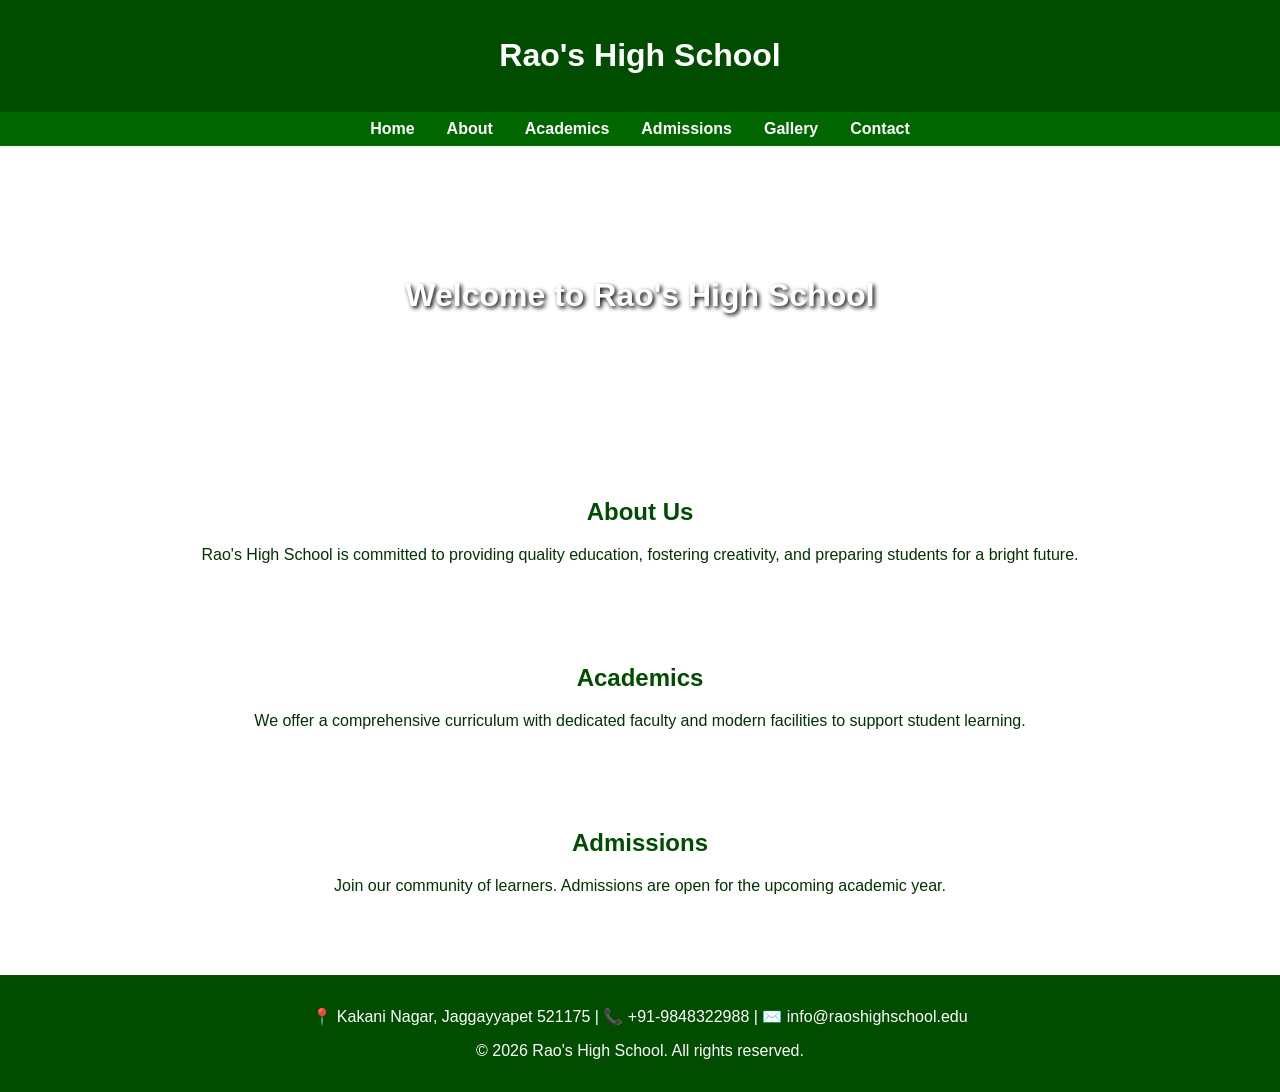
==== index.html @ b5da7a16 "Add index.html" ====
<!DOCTYPE html>
<html lang="en">
<head>
  <meta charset="UTF-8">
  <meta name="viewport" content="width=device-width, initial-scale=1.0">
  <title>Rao's High School</title>
  <style>
  body {
    font-family: 'Roboto', sans-serif;
    margin: 0;
    padding: 0;
    background: white; /* Main background */
    color: #003300;    /* Dark green text */
  }
  header {
    background: #004d00; /* Dark green header */
    color: white;
    padding: 1rem;
    text-align: center;
  }
  nav {
    background: #006600; /* Slightly lighter dark green */
    display: flex;
    justify-content: center;
    padding: 0.5rem;
  }
  nav a {
    color: white;
    text-decoration: none;
    margin: 0 1rem;
    font-weight: bold;
  }
  nav a:hover {
    text-decoration: underline;
  }
  .hero {
    background: url('school-banner.jpg') no-repeat center center/cover;
    height: 300px;
    display: flex;
    align-items: center;
    justify-content: center;
    color: white;
    font-size: 2rem;
    font-weight: bold;
    text-shadow: 2px 2px 4px #000;
  }
  .section {
    padding: 2rem;
    text-align: center;
  }
  .section h2 {
    color: #004d00; /* Dark green headings */
  }
  footer {
    background: #004d00; /* Dark green footer */
    color: white;
    text-align: center;
    padding: 1rem;
    margin-top: 2rem;
  }
</style>
</head>
<body>
  <header>
    <h1>Rao's High School</h1>
    <p>   </p>
  </header>

  <nav>
    <a href="#">Home</a>
    <a href="#">About</a>
    <a href="#">Academics</a>
    <a href="#">Admissions</a>
    <a href="#">Gallery</a>
    <a href="#">Contact</a>
  </nav>

  <div class="hero">
    Welcome to Rao's High School
  </div>

  <div class="section">
    <h2>About Us</h2>
    <p>Rao's High School is committed to providing quality education, fostering creativity, and preparing students for a bright future.</p>
  </div>

  <div class="section">
    <h2>Academics</h2>
    <p>We offer a comprehensive curriculum with dedicated faculty and modern facilities to support student learning.</p>
  </div>

  <div class="section">
    <h2>Admissions</h2>
    <p>Join our community of learners. Admissions are open for the upcoming academic year.</p>
  </div>

  <footer>
  <p>📍 Kakani Nagar, Jaggayyapet 521175 | 📞 +91-9848322988  | ✉️ info@raoshighschool.edu</p>
  <p>&copy; 2026 Rao's High School. All rights reserved.</p>
</footer>
</body>
</html>
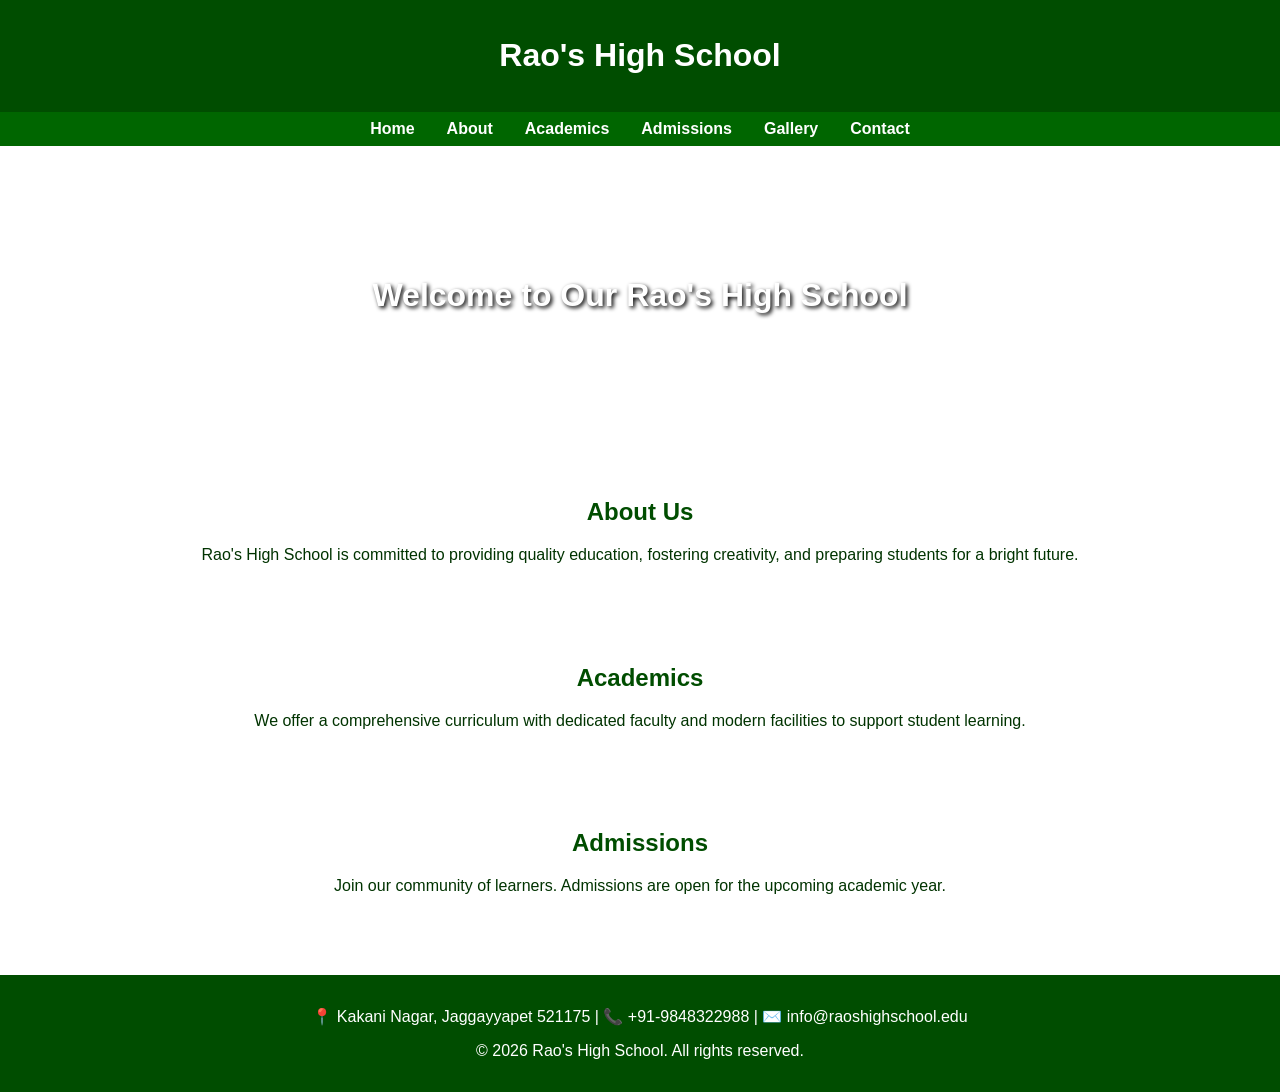
==== commit 6455d695: "Update welcome message in index.html just adding Our" ====
--- a/index.html
+++ b/index.html
@@ -76,7 +76,7 @@
   </nav>
 
   <div class="hero">
-    Welcome to Rao's High School
+    Welcome to Our Rao's High School
   </div>
 
   <div class="section">
@@ -99,4 +99,4 @@
   <p>&copy; 2026 Rao's High School. All rights reserved.</p>
 </footer>
 </body>
-</html>+</html>
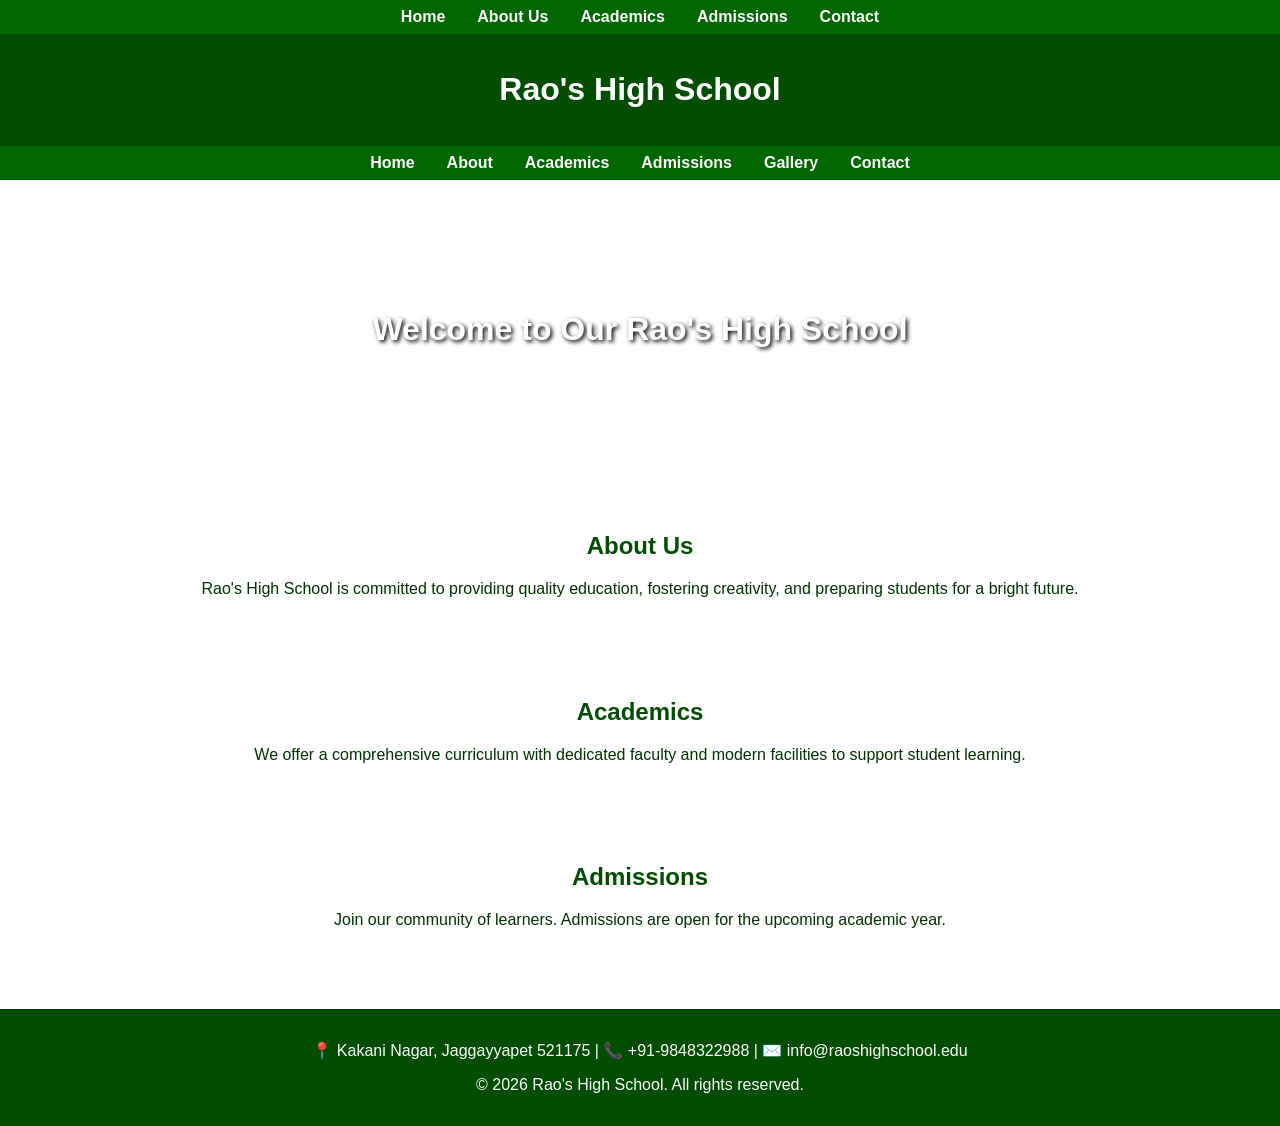
==== commit c1db4a0c: "Add navigation links (hyperlinks)" ====
--- a/index.html
+++ b/index.html
@@ -60,7 +60,13 @@
   }
 </style>
 </head>
-<body>
+<body><nav>
+  <a href="index.html">Home</a>
+  <a href="about.html">About Us</a>
+  <a href="academics.html">Academics</a>
+  <a href="admissions.html">Admissions</a>
+  <a href="contact.html">Contact</a>
+</nav>
   <header>
     <h1>Rao's High School</h1>
     <p>   </p>
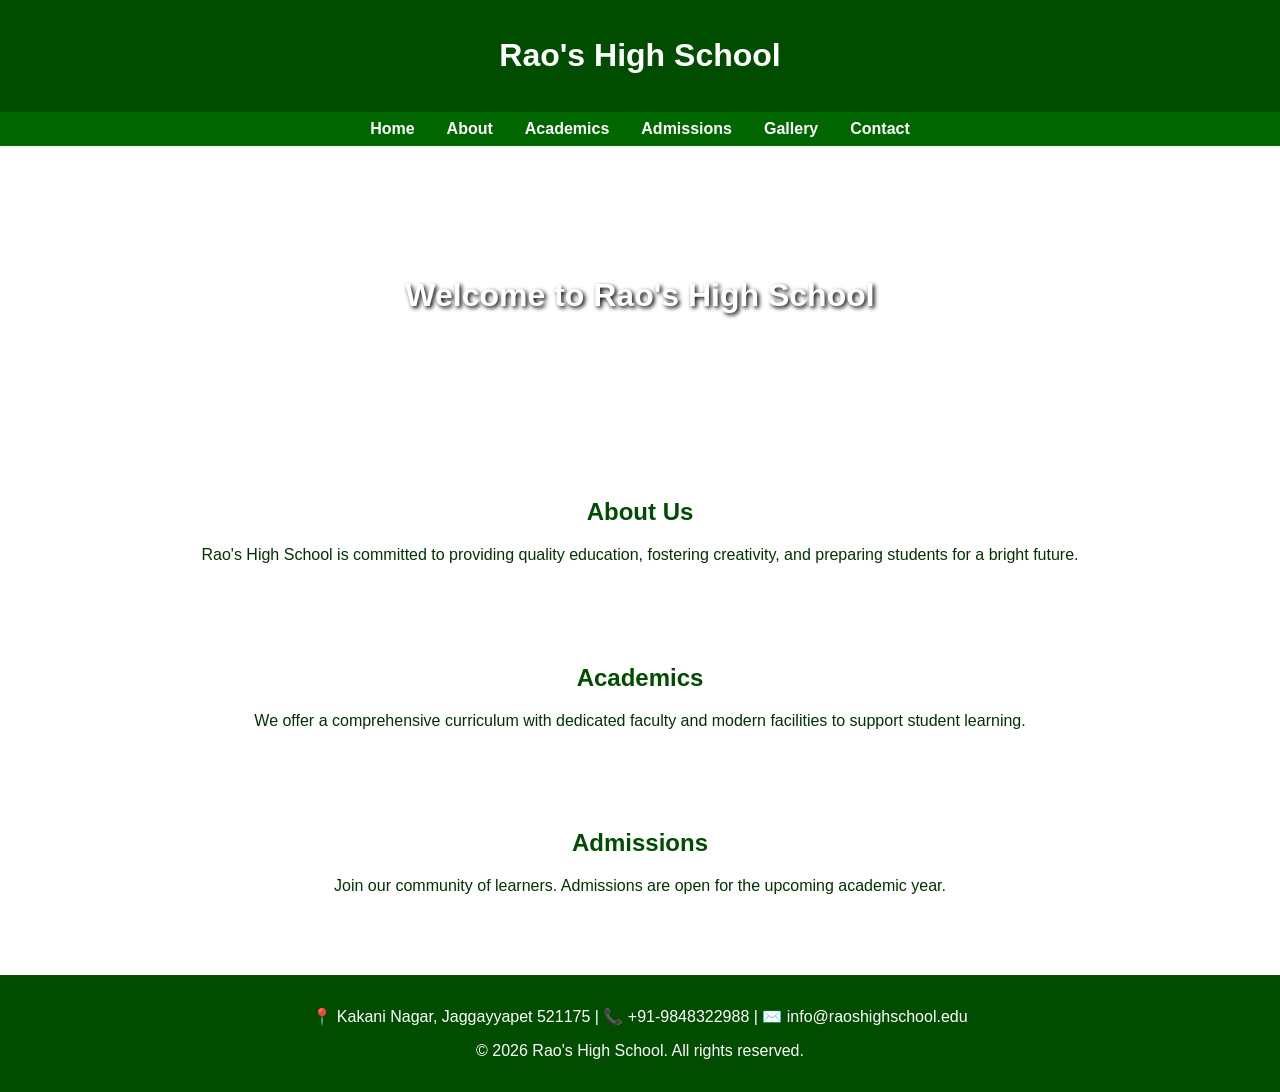
==== commit 2249b043: "Add index.html and about.html" ====
--- a/index.html
+++ b/index.html
@@ -60,13 +60,7 @@
   }
 </style>
 </head>
-<body><nav>
-  <a href="index.html">Home</a>
-  <a href="about.html">About Us</a>
-  <a href="academics.html">Academics</a>
-  <a href="admissions.html">Admissions</a>
-  <a href="contact.html">Contact</a>
-</nav>
+<body>
   <header>
     <h1>Rao's High School</h1>
     <p>   </p>
@@ -82,7 +76,7 @@
   </nav>
 
   <div class="hero">
-    Welcome to Our Rao's High School
+    Welcome to Rao's High School
   </div>
 
   <div class="section">
@@ -105,4 +99,4 @@
   <p>&copy; 2026 Rao's High School. All rights reserved.</p>
 </footer>
 </body>
-</html>
+</html>
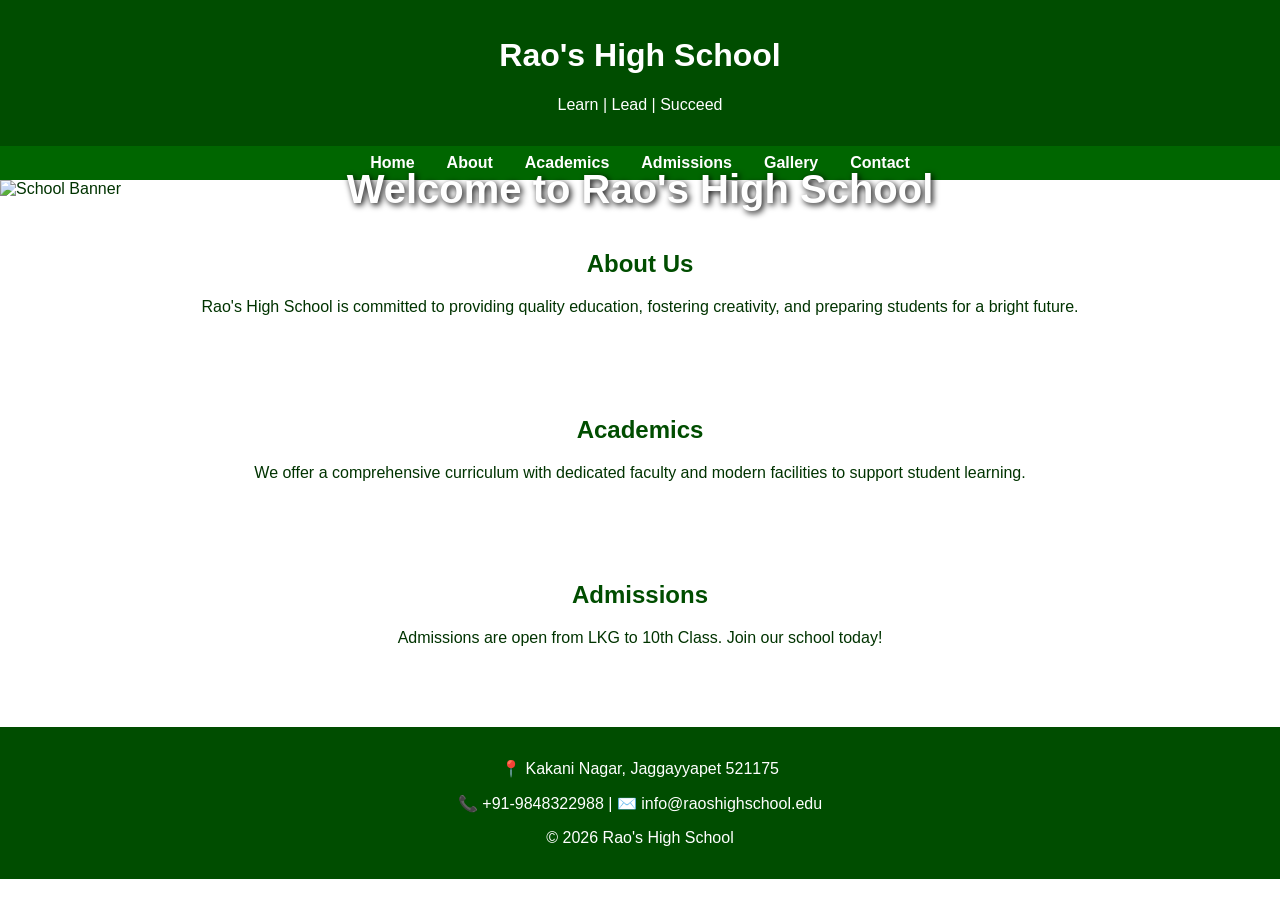
==== commit b03f318d: "add banner.jpg" ====
--- a/index.html
+++ b/index.html
@@ -1,102 +1,125 @@
 <!DOCTYPE html>
 <html lang="en">
 <head>
-  <meta charset="UTF-8">
-  <meta name="viewport" content="width=device-width, initial-scale=1.0">
-  <title>Rao's High School</title>
-  <style>
-  body {
-    font-family: 'Roboto', sans-serif;
-    margin: 0;
-    padding: 0;
-    background: white; /* Main background */
-    color: #003300;    /* Dark green text */
-  }
-  header {
-    background: #004d00; /* Dark green header */
-    color: white;
-    padding: 1rem;
-    text-align: center;
-  }
-  nav {
-    background: #006600; /* Slightly lighter dark green */
-    display: flex;
-    justify-content: center;
-    padding: 0.5rem;
-  }
-  nav a {
-    color: white;
-    text-decoration: none;
-    margin: 0 1rem;
-    font-weight: bold;
-  }
-  nav a:hover {
-    text-decoration: underline;
-  }
-  .hero {
-    background: url('school-banner.jpg') no-repeat center center/cover;
-    height: 300px;
-    display: flex;
-    align-items: center;
-    justify-content: center;
-    color: white;
-    font-size: 2rem;
-    font-weight: bold;
-    text-shadow: 2px 2px 4px #000;
-  }
-  .section {
-    padding: 2rem;
-    text-align: center;
-  }
-  .section h2 {
-    color: #004d00; /* Dark green headings */
-  }
-  footer {
-    background: #004d00; /* Dark green footer */
-    color: white;
-    text-align: center;
-    padding: 1rem;
-    margin-top: 2rem;
-  }
+<meta charset="UTF-8">
+<meta name="viewport" content="width=device-width, initial-scale=1.0">
+<title>Rao's High School</title>
+
+<style>
+body {
+  font-family: 'Roboto', sans-serif;
+  margin: 0;
+  padding: 0;
+  background: white;
+  color: #003300;
+}
+
+header {
+  background: #004d00;
+  color: white;
+  padding: 1rem;
+  text-align: center;
+}
+
+nav {
+  background: #006600;
+  display: flex;
+  justify-content: center;
+  padding: 0.5rem;
+}
+
+nav a {
+  color: white;
+  text-decoration: none;
+  margin: 0 1rem;
+  font-weight: bold;
+}
+
+nav a:hover {
+  text-decoration: underline;
+}
+
+.hero {
+  position: relative;
+}
+
+.hero img {
+  width: 100%;
+  height: auto;
+}
+
+.hero-text {
+  position: absolute;
+  top: 50%;
+  left: 50%;
+  transform: translate(-50%, -50%);
+  color: white;
+  font-size: 2.5rem;
+  font-weight: bold;
+  text-shadow: 2px 2px 6px black;
+}
+
+.section {
+  padding: 2rem;
+  text-align: center;
+}
+
+.section h2 {
+  color: #004d00;
+}
+
+footer {
+  background: #004d00;
+  color: white;
+  text-align: center;
+  padding: 1rem;
+  margin-top: 2rem;
+}
 </style>
 </head>
+
 <body>
-  <header>
-    <h1>Rao's High School</h1>
-    <p>   </p>
-  </header>
 
-  <nav>
-    <a href="#">Home</a>
-    <a href="#">About</a>
-    <a href="#">Academics</a>
-    <a href="#">Admissions</a>
-    <a href="#">Gallery</a>
-    <a href="#">Contact</a>
-  </nav>
+<header>
+  <h1>Rao's High School</h1>
+  <p>Learn | Lead | Succeed</p>
+</header>
 
-  <div class="hero">
-    Welcome to Rao's High School
-  </div>
+<nav>
+  <a href="#">Home</a>
+  <a href="#">About</a>
+  <a href="#">Academics</a>
+  <a href="#">Admissions</a>
+  <a href="#">Gallery</a>
+  <a href="#">Contact</a>
+</nav>
 
-  <div class="section">
-    <h2>About Us</h2>
-    <p>Rao's High School is committed to providing quality education, fostering creativity, and preparing students for a bright future.</p>
-  </div>
+<!-- HERO BANNER -->
+<div class="hero">
+  <img src="banner.jpg" alt="School Banner">
+  <div class="hero-text">Welcome to Rao's High School</div>
+</div>
 
-  <div class="section">
-    <h2>Academics</h2>
-    <p>We offer a comprehensive curriculum with dedicated faculty and modern facilities to support student learning.</p>
-  </div>
+<div class="section">
+  <h2>About Us</h2>
+  <p>Rao's High School is committed to providing quality education, fostering creativity, and preparing students for a bright future.</p>
+</div>
 
-  <div class="section">
-    <h2>Admissions</h2>
-    <p>Join our community of learners. Admissions are open for the upcoming academic year.</p>
-  </div>
+<div class="section">
+  <h2>Academics</h2>
+  <p>We offer a comprehensive curriculum with dedicated faculty and modern facilities to support student learning.</p>
+</div>
 
-  <footer>
-  <p>📍 Kakani Nagar, Jaggayyapet 521175 | 📞 +91-9848322988  | ✉️ info@raoshighschool.edu</p>
-  <p>&copy; 2026 Rao's High School. All rights reserved.</p>
+<div class="section">
+  <h2>Admissions</h2>
+  <p>Admissions are open from LKG to 10th Class. Join our school today!</p>
+</div>
+
+<footer>
+  <p>📍 Kakani Nagar, Jaggayyapet 521175</p>
+  <p>📞 +91-9848322988 | ✉️ info@raoshighschool.edu</p>
+  <p>&copy; 2026 Rao's High School</p>
 </footer>
+
 </body>
-</html>+</html>
